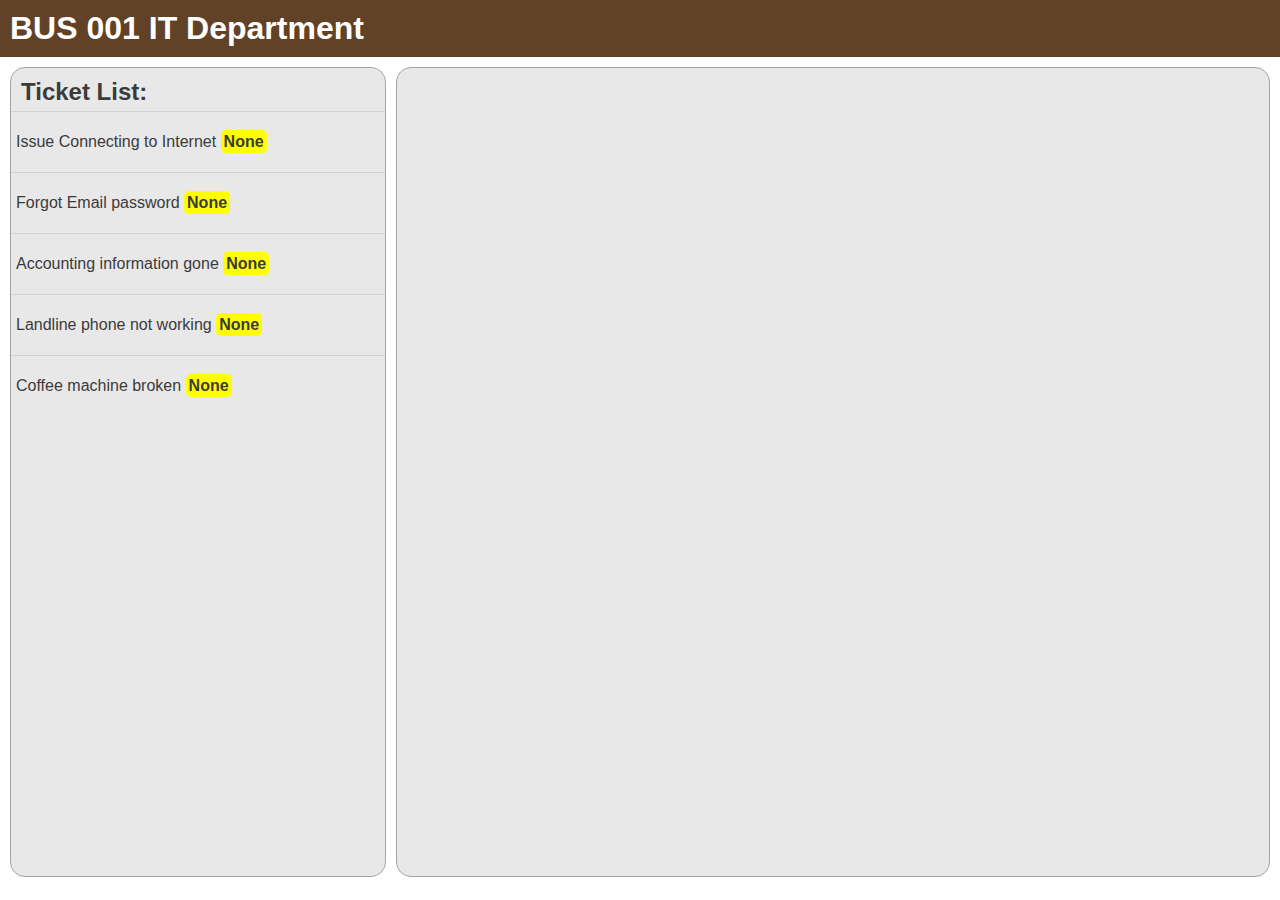
==== index.html @ 372ef275 "Update index.html" ====
<!DOCTYPE html>
<html>

<head>
    <title>Bus 001 IT Department</title>
    <style>
        body {
            margin: 0;
            padding: 0;
            font-family: Arial, Helvetica, sans-serif;
        }

        #menuBar {
            background-color: rgba(80, 45, 14, 0.9);
            color: white;
        }

        #menuBar h1 {
            margin: 0;
            padding: 0;
            margin-left: 10px;
            padding-top: 10px;
            padding-bottom: 10px;
        }

        #stuffHolder {
            margin: 0;
            padding: 10px;
            height: 90vh;
            display: flex;
            flex-direction: row;
            align-content: center;
            gap: 10px;
        }

        .sections {
            color: #3b3b3b;
            background-color: #e8e8e8;
            border: 1px solid #A4A4A4;
            border-radius: 15px;
        }

        .sections h2 {
            margin: 0;
            padding: 5px;
            padding-top: 10px;
            padding-left: 10px;
        }

        .listItems {
            user-select: none;
            cursor: pointer;
            margin: 0;
            padding: 5px;
            border-top: 1px solid lightgray;
        }

        .listItems:hover {
            background-color: white !important;
        }

        #list {
            flex-basis: 30vw;
        }

        #issue {
            flex-basis: 70vw;
        }

        .marking {
            padding: 3px;
            font-weight: bold;
            border-radius: 5px;
        }

        .button {
            margin: 0;
            padding: 10px;
            font-weight: bold;
            border-radius: 5px;
            cursor: pointer;
        }

        .lowPress:hover {
            background-color: #c7e38f;
        }

        .mediumPress:hover {
            background-color: #ffcd73;
        }

        .highPress:hover {
            background-color: #ff7373;
        }

        .rejectedPress:hover {
            background-color: #97adee;
        }

        .none {
            background-color: yellow;
        }

        .low {
            background-color: greenyellow;
        }

        .medium {
            background-color: orange;
        }

        .high {
            background-color: red;
        }

        .rejected {
            background-color: Royalblue;
        }

        .buttonHolder {
            padding: 10px;
            display: flex;
            align-items: flex-start;
            gap: 10px;
            user-select: none;
        }

        .buttonHolder div p {
            margin: 0;
        }

        .desc {
            padding: 10px;
        }

        .direct {
            padding: 10px;
        }

        .help {
            margin: 10px;
            padding: 10px;
            display: none;
            border-radius: 5px;
        }

        .correct {
            border: 1px solid green;
            background-color: #8bc58b;
        }

        .incorrect {
            border: 1px solid red;
            background-color: #ffcccc;
        }

        .questions {
            display: none;
        }
    </style>
</head>

<body>
    <div id="menuBar">
        <h1>BUS 001 IT Department</h1>
    </div>
    <div id="stuffHolder">
        <div id="list" class="sections">
            <table>
                <tr>
                    <div>
                        <h2>Ticket List:</h2>
                    </div>
                </tr>
                <tr>
                    <div id="0_button" class="listItems" onclick="menuSelect(0)">
                        <p>Issue Connecting to Internet <span id="span_0" class="marking none">None</span></p>
                    </div>
                </tr>
                <tr>
                    <div id="1_button" class="listItems" onclick="menuSelect(1)">
                        <p>Forgot Email password <span id="span_1" class="marking none">None</span></p>
                    </div>
                </tr>
                <tr>
                    <div id="2_button" class="listItems" onclick="menuSelect(2)">
                        <p>Accounting information gone <span id="span_2" class="marking none">None</span></p>
                    </div>
                </tr>
                <tr>
                    <div id="3_button" class="listItems" onclick="menuSelect(3)">
                        <p>Landline phone not working <span id="span_3" class="marking none">None</span></p>
                    </div>
                </tr>
                <tr>
                    <div id="4_button" class="listItems" onclick="menuSelect(4)">
                        <p>Coffee machine broken <span id="span_4" class="marking none">None</span></p>
                    </div>
                </tr>
            </table>
        </div>
        <div id="issue" class="sections">
            <div id="0" class="questions">
                <div>
                    <h2>Title: <span style="font-weight: 100;">Issue Connecting to Internet</span></h2>
                </div>
                <div class="desc">
                    <p><span style="font-weight: bold;">Description:</span> Whenever I turn on my company laptop it does
                        not connect to my home WiFi. I think its broken because my phone connects fine. I tried turning
                        it off and on again, but that did not help.</p>
                </div>
                <div class="direct">
                    <p><span style="font-weight: bold;">Directions:</span> As a systems administrator, select the
                        priority level of this ticket or reject it.</p>
                </div>
                <iframe title="Enrollment Since 2012" aria-label="Interactive line chart" id="datawrapper-chart-xQ1TP" src="https://datawrapper.dwcdn.net/xQ1TP/1/" scrolling="no" frameborder="0" style="width: 0; min-width: 100% !important; border: none;" height="400" data-external="1"></iframe><script type="text/javascript">!function(){"use strict";window.addEventListener("message",(function(e){if(void 0!==e.data["datawrapper-height"]){var t=document.querySelectorAll("iframe");for(var a in e.data["datawrapper-height"])for(var r=0;r<t.length;r++){if(t[r].contentWindow===e.source)t[r].style.height=e.data["datawrapper-height"][a]+"px"}}}))}();
</script>
                <div class="buttonHolder">
                    <div class="button low lowPress" onclick="ansSelected(0, 0)">
                        <p>Low</p>
                    </div>
                    <div class="button medium mediumPress" onclick="ansSelected(0, 1)">
                        <p>Medium</p>
                    </div>
                    <div class="button high highPress" onclick="ansSelected(0, 2)">
                        <p>High</p>
                    </div>
                    <div class="button rejected rejectedPress" onclick="ansSelected(0, 3)">
                        <p>Rejected</p>
                    </div>
                </div>
                <div id="0_0" class="help correct">
                    <p>Low is correct. This issue only pertains to one employee in a remote situation. While it is an
                        important problem that does need to be solved, it is not a large scale problem that threatens
                        the entire business's productivity.
                    </p>
                </div>
                <div id="0_1" class="help incorrect">
                    <p>Medium is incorrect. This issue does not have the potential to disrupt the entire business
                        because the issue exists due to the employee's internet or laptop.
                    </p>
                </div>
                <div id="0_2" class="help incorrect">
                    <p>High is incorrect. This issue does not effect the entire business, but only one employee.
                    </p>
                </div>
                <div id="0_3" class="help incorrect">
                    <p>Rejected is incorrect. This may not be a significant issue, but it is still important. This
                        employee cannot complete tasks assigned to them due to an technical issue, and the IT team is
                        responsible for solving it.
                    </p>
                </div>
            </div>
            <div id="1" class="questions">
                <div>
                    <h2>Title: <span style="font-weight: 100;">Forgot Email password</span></h2>
                </div>
                <div class="desc">
                    <p><span style="font-weight: bold;">Description:</span> I lost my sticky note with my password. Can
                        you please send me my password?</p>
                </div>
                <div class="direct">
                    <p><span style="font-weight: bold;">Directions:</span> As a systems administrator, select the
                        priority level of this ticket or reject it.</p>
                </div>
                <div class="buttonHolder">
                    <div class="button low lowPress" onclick="ansSelected(1, 0)">
                        <p>Low</p>
                    </div>
                    <div class="button medium mediumPress" onclick="ansSelected(1, 1)">
                        <p>Medium</p>
                    </div>
                    <div class="button high highPress" onclick="ansSelected(1, 2)">
                        <p>High</p>
                    </div>
                    <div class="button rejected rejectedPress" onclick="ansSelected(1, 3)">
                        <p>Rejected</p>
                    </div>
                </div>
                <div id="1_0" class="help incorrect">
                    <p>Low is incorrect. This issue does only involve one employee, but it also raises a security
                        concern.
                        Storing passwords on sticky notes is not a secure way to keep passwords and can lead to unwanted
                        users.
                    </p>
                </div>
                <div id="1_1" class="help correct">
                    <p>Medium is correct. This issue only applies to one employee but does present a security issue.
                        Due to the security issue this ticket needs to be moved to medium.
                    </p>
                </div>
                <div id="1_2" class="help incorrect">
                    <p>High is incorrect. Since this issue only pertains to one user and security is not extremely
                        compromised, this is not a high priority.
                    </p>
                </div>
                <div id="1_3" class="help incorrect">
                    <p>Rejected is incorrect. This ticket presents a network security issue that IT needs to respond to
                        promptly and an IT help issue that is not a high priority.
                    </p>
                </div>
            </div>
            <div id="2" class="questions">
                <div>
                    <h2>Title: <span style="font-weight: 100;">Accounting information gone</span></h2>
                </div>
                <div class="desc">
                    <p><span style="font-weight: bold;">Description:</span> I went to access the excel balance sheets,
                        but they are not on the server. I checked my entire computer and they are not there either. We
                        need have a report by the end of this week! Please help!</p>
                </div>
                <div class="direct">
                    <p><span style="font-weight: bold;">Directions:</span> As a systems administrator, select the
                        priority level of this ticket or reject it.</p>
                </div>
                <div class="buttonHolder">
                    <div class="button low lowPress" onclick="ansSelected(2, 0)">
                        <p>Low</p>
                    </div>
                    <div class="button medium mediumPress" onclick="ansSelected(2, 1)">
                        <p>Medium</p>
                    </div>
                    <div class="button high highPress" onclick="ansSelected(2, 2)">
                        <p>High</p>
                    </div>
                    <div class="button rejected rejectedPress" onclick="ansSelected(2, 3)">
                        <p>Rejected</p>
                    </div>
                </div>
                <div id="2_0" class="help incorrect">
                    <p>Low is incorrect. This issue effects the entire company and could be a security problem.
                    </p>
                </div>
                <div id="2_1" class="help incorrect">
                    <p>Medium is incorrect. This issue effects the entire company and could be a security problem.
                    </p>
                </div>
                <div id="2_2" class="help correct">
                    <p>High is correct. Without the accounting data the accounting department may not be able to create
                        its report, so this issue could be a large problem for the entire company. IT needs to find the
                        data or get a backup for the accounting department. Additionally, the loss of this data could
                        pose a security concern and needs to be investigated.
                    </p>
                </div>
                <div id="2_3" class="help incorrect">
                    <p>Rejected is incorrect. The IT department needs to respond to this promptly because it involves
                        data storage.
                    </p>
                </div>
            </div>
            <div id="3" class="questions">
                <div>
                    <h2>Title: <span style="font-weight: 100;">Landline phone not working</span></h2>
                </div>
                <div class="desc">
                    <p><span style="font-weight: bold;">Description:</span>I can use my cellphone, but the phone at my
                        desk is not making calls.</p>
                </div>
                <div class="direct">
                    <p><span style="font-weight: bold;">Directions:</span> As a systems administrator, select the
                        priority level of this ticket or reject it.</p>
                </div>
                <div class="buttonHolder">
                    <div class="button low lowPress" onclick="ansSelected(3, 0)">
                        <p>Low</p>
                    </div>
                    <div class="button medium mediumPress" onclick="ansSelected(3, 1)">
                        <p>Medium</p>
                    </div>
                    <div class="button high highPress" onclick="ansSelected(3, 2)">
                        <p>High</p>
                    </div>
                    <div class="button rejected rejectedPress" onclick="ansSelected(3, 3)">
                        <p>Rejected</p>
                    </div>
                </div>
                <div id="3_0" class="help incorrect">
                    <p>Low is incorrect. This might only effect one employee, but it could be more widespread.
                    </p>
                </div>
                <div id="3_1" class="help correct">
                    <p>Medium is correct. While this ticket is only mentioning a localized issue, there could be more
                        phones that are not working properly. IT should check if the phones systems are working
                        correctly.
                    </p>
                </div>
                <div id="3_2" class="help incorrect">
                    <p>High is incorrect. This is not a high priority issue yet because only one ticket has been
                        recieved about it.
                    </p>
                </div>
                <div id="3_3" class="help incorrect">
                    <p>Rejected is incorrect. Regardless of what the issue is with the phone it is the IT department's
                        responsibility to solve it.
                    </p>
                </div>
            </div>
            <div id="4" class="questions">
                <div>
                    <h2>Title: <span style="font-weight: 100;">Coffee machine broken</span></h2>
                </div>
                <div class="desc">
                    <p><span style="font-weight: bold;">Description:</span> I came in this morning and the Coffee
                        machine was not working. I cannot do my job without coffee! The entire office can't!</p>
                </div>
                <div class="direct">
                    <p><span style="font-weight: bold;">Directions:</span> As a systems administrator, select the
                        priority level of this ticket or reject it.</p>
                </div>
                <div class="buttonHolder">
                    <div class="button low lowPress" onclick="ansSelected(4, 0)">
                        <p>Low</p>
                    </div>
                    <div class="button medium mediumPress" onclick="ansSelected(4, 1)">
                        <p>Medium</p>
                    </div>
                    <div class="button high highPress" onclick="ansSelected(4, 2)">
                        <p>High</p>
                    </div>
                    <div class="button rejected rejectedPress" onclick="ansSelected(4, 3)">
                        <p>Rejected</p>
                    </div>
                </div>
                <div id="4_0" class="help incorrect">
                    <p>Low is incorrect. Coffee machines are not the part of information technology.
                    </p>
                </div>
                <div id="4_1" class="help incorrect">
                    <p>Medium is incorrect. Coffee machines are not the part of information technology.
                    </p>
                </div>
                <div id="4_2" class="help incorrect">
                    <p>High is incorrect. Coffee machines are not the part of information technology.
                    </p>
                </div>
                <div id="4_3" class="help correct">
                    <p>Rejected is correct. Coffee machines are not the IT department's responsibility.
                    </p>
                </div>
            </div>
        </div>
    </div>
    <script>
        function menuSelect(question) {
            document.getElementById("0").style.display = "none";
            document.getElementById("1").style.display = "none";
            document.getElementById("2").style.display = "none";
            document.getElementById("3").style.display = "none";
            document.getElementById("4").style.display = "none";
            document.getElementById("0_button").style.backgroundColor = "#e8e8e8";
            document.getElementById("1_button").style.backgroundColor = "#e8e8e8";
            document.getElementById("2_button").style.backgroundColor = "#e8e8e8";
            document.getElementById("3_button").style.backgroundColor = "#e8e8e8";
            document.getElementById("4_button").style.backgroundColor = "#e8e8e8";
            document.getElementById(question).style.display = "block";
            document.getElementById(question + "_button").style.backgroundColor = "white";
        }
        function ansSelected(question, ans) {
            console.log(question + " " + 0);
            document.getElementById(question + "_" + 0).style.display = "none";
            document.getElementById(question + "_" + 1).style.display = "none";
            document.getElementById(question + "_" + 2).style.display = "none";
            document.getElementById(question + "_" + 3).style.display = "none";
            document.getElementById(question + "_" + ans).style.display = "block";
            let correct = -1;
            let name = " ";
            switch (question) {
                case 0:
                    correct = 0;
                    name = "Low";
                    break;
                case 1:
                    correct = 1;
                    name = "Medium";
                    break;
                case 2:
                    correct = 2;
                    name = "High";
                    break;
                case 3:
                    correct = 1;
                    name = "Medium";
                    break;
                case 4:
                    correct = 3;
                    name = "Rejected";
                    break;
            }
            if (ans == correct) {
                console.log(name);
                document.getElementById("span_" + question).innerHTML = name;
                document.getElementById("span_" + question).className = "marking " + name.toLowerCase();
            }
        }
    </script>
</body>

</html>
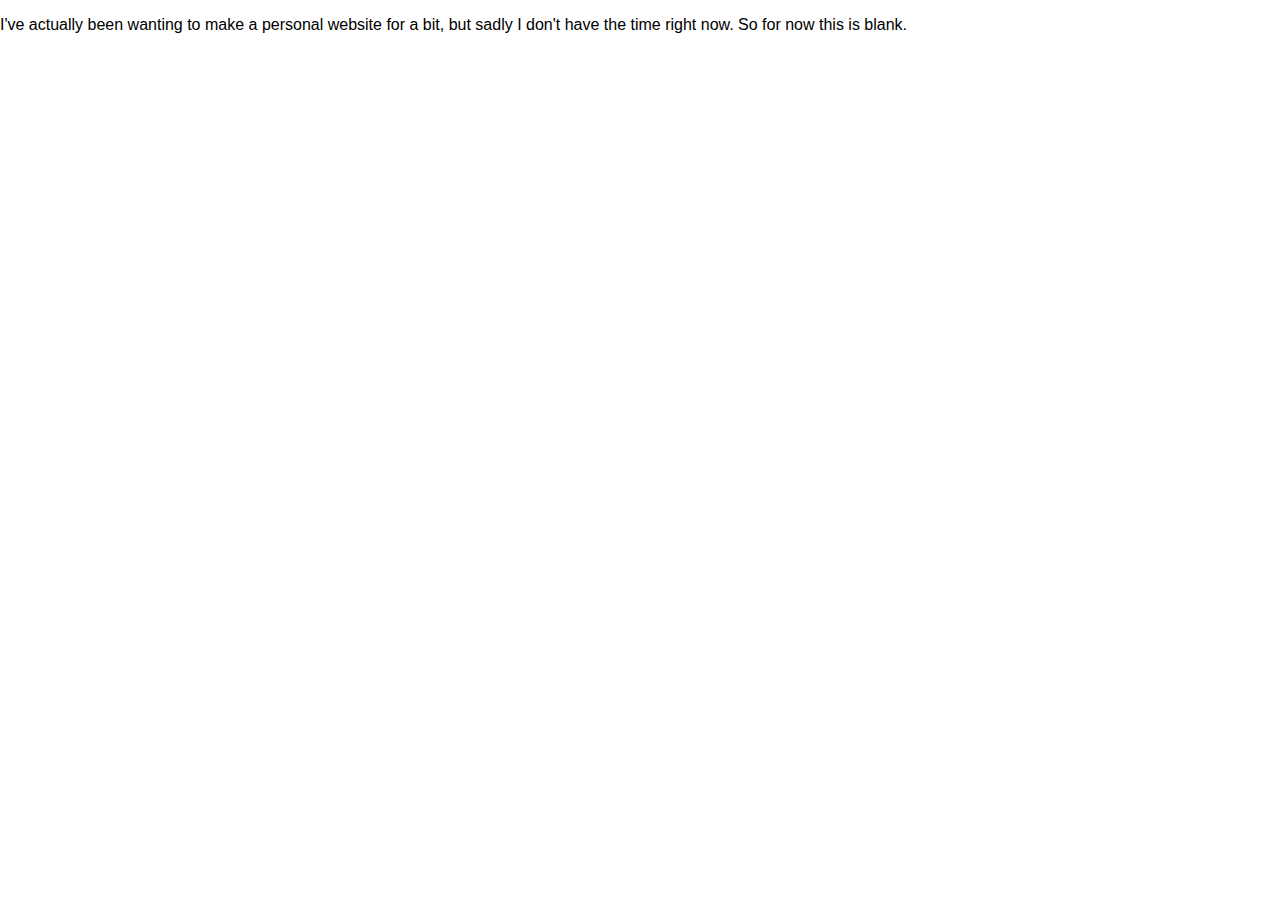
==== commit 817833e7: "Update index.html" ====
--- a/index.html
+++ b/index.html
@@ -161,338 +161,8 @@
 </head>
 
 <body>
-    <div id="menuBar">
-        <h1>BUS 001 IT Department</h1>
-    </div>
-    <div id="stuffHolder">
-        <div id="list" class="sections">
-            <table>
-                <tr>
-                    <div>
-                        <h2>Ticket List:</h2>
-                    </div>
-                </tr>
-                <tr>
-                    <div id="0_button" class="listItems" onclick="menuSelect(0)">
-                        <p>Issue Connecting to Internet <span id="span_0" class="marking none">None</span></p>
-                    </div>
-                </tr>
-                <tr>
-                    <div id="1_button" class="listItems" onclick="menuSelect(1)">
-                        <p>Forgot Email password <span id="span_1" class="marking none">None</span></p>
-                    </div>
-                </tr>
-                <tr>
-                    <div id="2_button" class="listItems" onclick="menuSelect(2)">
-                        <p>Accounting information gone <span id="span_2" class="marking none">None</span></p>
-                    </div>
-                </tr>
-                <tr>
-                    <div id="3_button" class="listItems" onclick="menuSelect(3)">
-                        <p>Landline phone not working <span id="span_3" class="marking none">None</span></p>
-                    </div>
-                </tr>
-                <tr>
-                    <div id="4_button" class="listItems" onclick="menuSelect(4)">
-                        <p>Coffee machine broken <span id="span_4" class="marking none">None</span></p>
-                    </div>
-                </tr>
-            </table>
-        </div>
-        <div id="issue" class="sections">
-            <div id="0" class="questions">
-                <div>
-                    <h2>Title: <span style="font-weight: 100;">Issue Connecting to Internet</span></h2>
-                </div>
-                <div class="desc">
-                    <p><span style="font-weight: bold;">Description:</span> Whenever I turn on my company laptop it does
-                        not connect to my home WiFi. I think its broken because my phone connects fine. I tried turning
-                        it off and on again, but that did not help.</p>
-                </div>
-                <div class="direct">
-                    <p><span style="font-weight: bold;">Directions:</span> As a systems administrator, select the
-                        priority level of this ticket or reject it.</p>
-                </div>
-                <iframe title="Enrollment Since 2012" aria-label="Interactive line chart" id="datawrapper-chart-xQ1TP" src="https://datawrapper.dwcdn.net/xQ1TP/1/" scrolling="no" frameborder="0" style="width: 0; min-width: 100% !important; border: none;" height="400" data-external="1"></iframe><script type="text/javascript">!function(){"use strict";window.addEventListener("message",(function(e){if(void 0!==e.data["datawrapper-height"]){var t=document.querySelectorAll("iframe");for(var a in e.data["datawrapper-height"])for(var r=0;r<t.length;r++){if(t[r].contentWindow===e.source)t[r].style.height=e.data["datawrapper-height"][a]+"px"}}}))}();
-</script>
-                <div class="buttonHolder">
-                    <div class="button low lowPress" onclick="ansSelected(0, 0)">
-                        <p>Low</p>
-                    </div>
-                    <div class="button medium mediumPress" onclick="ansSelected(0, 1)">
-                        <p>Medium</p>
-                    </div>
-                    <div class="button high highPress" onclick="ansSelected(0, 2)">
-                        <p>High</p>
-                    </div>
-                    <div class="button rejected rejectedPress" onclick="ansSelected(0, 3)">
-                        <p>Rejected</p>
-                    </div>
-                </div>
-                <div id="0_0" class="help correct">
-                    <p>Low is correct. This issue only pertains to one employee in a remote situation. While it is an
-                        important problem that does need to be solved, it is not a large scale problem that threatens
-                        the entire business's productivity.
-                    </p>
-                </div>
-                <div id="0_1" class="help incorrect">
-                    <p>Medium is incorrect. This issue does not have the potential to disrupt the entire business
-                        because the issue exists due to the employee's internet or laptop.
-                    </p>
-                </div>
-                <div id="0_2" class="help incorrect">
-                    <p>High is incorrect. This issue does not effect the entire business, but only one employee.
-                    </p>
-                </div>
-                <div id="0_3" class="help incorrect">
-                    <p>Rejected is incorrect. This may not be a significant issue, but it is still important. This
-                        employee cannot complete tasks assigned to them due to an technical issue, and the IT team is
-                        responsible for solving it.
-                    </p>
-                </div>
-            </div>
-            <div id="1" class="questions">
-                <div>
-                    <h2>Title: <span style="font-weight: 100;">Forgot Email password</span></h2>
-                </div>
-                <div class="desc">
-                    <p><span style="font-weight: bold;">Description:</span> I lost my sticky note with my password. Can
-                        you please send me my password?</p>
-                </div>
-                <div class="direct">
-                    <p><span style="font-weight: bold;">Directions:</span> As a systems administrator, select the
-                        priority level of this ticket or reject it.</p>
-                </div>
-                <div class="buttonHolder">
-                    <div class="button low lowPress" onclick="ansSelected(1, 0)">
-                        <p>Low</p>
-                    </div>
-                    <div class="button medium mediumPress" onclick="ansSelected(1, 1)">
-                        <p>Medium</p>
-                    </div>
-                    <div class="button high highPress" onclick="ansSelected(1, 2)">
-                        <p>High</p>
-                    </div>
-                    <div class="button rejected rejectedPress" onclick="ansSelected(1, 3)">
-                        <p>Rejected</p>
-                    </div>
-                </div>
-                <div id="1_0" class="help incorrect">
-                    <p>Low is incorrect. This issue does only involve one employee, but it also raises a security
-                        concern.
-                        Storing passwords on sticky notes is not a secure way to keep passwords and can lead to unwanted
-                        users.
-                    </p>
-                </div>
-                <div id="1_1" class="help correct">
-                    <p>Medium is correct. This issue only applies to one employee but does present a security issue.
-                        Due to the security issue this ticket needs to be moved to medium.
-                    </p>
-                </div>
-                <div id="1_2" class="help incorrect">
-                    <p>High is incorrect. Since this issue only pertains to one user and security is not extremely
-                        compromised, this is not a high priority.
-                    </p>
-                </div>
-                <div id="1_3" class="help incorrect">
-                    <p>Rejected is incorrect. This ticket presents a network security issue that IT needs to respond to
-                        promptly and an IT help issue that is not a high priority.
-                    </p>
-                </div>
-            </div>
-            <div id="2" class="questions">
-                <div>
-                    <h2>Title: <span style="font-weight: 100;">Accounting information gone</span></h2>
-                </div>
-                <div class="desc">
-                    <p><span style="font-weight: bold;">Description:</span> I went to access the excel balance sheets,
-                        but they are not on the server. I checked my entire computer and they are not there either. We
-                        need have a report by the end of this week! Please help!</p>
-                </div>
-                <div class="direct">
-                    <p><span style="font-weight: bold;">Directions:</span> As a systems administrator, select the
-                        priority level of this ticket or reject it.</p>
-                </div>
-                <div class="buttonHolder">
-                    <div class="button low lowPress" onclick="ansSelected(2, 0)">
-                        <p>Low</p>
-                    </div>
-                    <div class="button medium mediumPress" onclick="ansSelected(2, 1)">
-                        <p>Medium</p>
-                    </div>
-                    <div class="button high highPress" onclick="ansSelected(2, 2)">
-                        <p>High</p>
-                    </div>
-                    <div class="button rejected rejectedPress" onclick="ansSelected(2, 3)">
-                        <p>Rejected</p>
-                    </div>
-                </div>
-                <div id="2_0" class="help incorrect">
-                    <p>Low is incorrect. This issue effects the entire company and could be a security problem.
-                    </p>
-                </div>
-                <div id="2_1" class="help incorrect">
-                    <p>Medium is incorrect. This issue effects the entire company and could be a security problem.
-                    </p>
-                </div>
-                <div id="2_2" class="help correct">
-                    <p>High is correct. Without the accounting data the accounting department may not be able to create
-                        its report, so this issue could be a large problem for the entire company. IT needs to find the
-                        data or get a backup for the accounting department. Additionally, the loss of this data could
-                        pose a security concern and needs to be investigated.
-                    </p>
-                </div>
-                <div id="2_3" class="help incorrect">
-                    <p>Rejected is incorrect. The IT department needs to respond to this promptly because it involves
-                        data storage.
-                    </p>
-                </div>
-            </div>
-            <div id="3" class="questions">
-                <div>
-                    <h2>Title: <span style="font-weight: 100;">Landline phone not working</span></h2>
-                </div>
-                <div class="desc">
-                    <p><span style="font-weight: bold;">Description:</span>I can use my cellphone, but the phone at my
-                        desk is not making calls.</p>
-                </div>
-                <div class="direct">
-                    <p><span style="font-weight: bold;">Directions:</span> As a systems administrator, select the
-                        priority level of this ticket or reject it.</p>
-                </div>
-                <div class="buttonHolder">
-                    <div class="button low lowPress" onclick="ansSelected(3, 0)">
-                        <p>Low</p>
-                    </div>
-                    <div class="button medium mediumPress" onclick="ansSelected(3, 1)">
-                        <p>Medium</p>
-                    </div>
-                    <div class="button high highPress" onclick="ansSelected(3, 2)">
-                        <p>High</p>
-                    </div>
-                    <div class="button rejected rejectedPress" onclick="ansSelected(3, 3)">
-                        <p>Rejected</p>
-                    </div>
-                </div>
-                <div id="3_0" class="help incorrect">
-                    <p>Low is incorrect. This might only effect one employee, but it could be more widespread.
-                    </p>
-                </div>
-                <div id="3_1" class="help correct">
-                    <p>Medium is correct. While this ticket is only mentioning a localized issue, there could be more
-                        phones that are not working properly. IT should check if the phones systems are working
-                        correctly.
-                    </p>
-                </div>
-                <div id="3_2" class="help incorrect">
-                    <p>High is incorrect. This is not a high priority issue yet because only one ticket has been
-                        recieved about it.
-                    </p>
-                </div>
-                <div id="3_3" class="help incorrect">
-                    <p>Rejected is incorrect. Regardless of what the issue is with the phone it is the IT department's
-                        responsibility to solve it.
-                    </p>
-                </div>
-            </div>
-            <div id="4" class="questions">
-                <div>
-                    <h2>Title: <span style="font-weight: 100;">Coffee machine broken</span></h2>
-                </div>
-                <div class="desc">
-                    <p><span style="font-weight: bold;">Description:</span> I came in this morning and the Coffee
-                        machine was not working. I cannot do my job without coffee! The entire office can't!</p>
-                </div>
-                <div class="direct">
-                    <p><span style="font-weight: bold;">Directions:</span> As a systems administrator, select the
-                        priority level of this ticket or reject it.</p>
-                </div>
-                <div class="buttonHolder">
-                    <div class="button low lowPress" onclick="ansSelected(4, 0)">
-                        <p>Low</p>
-                    </div>
-                    <div class="button medium mediumPress" onclick="ansSelected(4, 1)">
-                        <p>Medium</p>
-                    </div>
-                    <div class="button high highPress" onclick="ansSelected(4, 2)">
-                        <p>High</p>
-                    </div>
-                    <div class="button rejected rejectedPress" onclick="ansSelected(4, 3)">
-                        <p>Rejected</p>
-                    </div>
-                </div>
-                <div id="4_0" class="help incorrect">
-                    <p>Low is incorrect. Coffee machines are not the part of information technology.
-                    </p>
-                </div>
-                <div id="4_1" class="help incorrect">
-                    <p>Medium is incorrect. Coffee machines are not the part of information technology.
-                    </p>
-                </div>
-                <div id="4_2" class="help incorrect">
-                    <p>High is incorrect. Coffee machines are not the part of information technology.
-                    </p>
-                </div>
-                <div id="4_3" class="help correct">
-                    <p>Rejected is correct. Coffee machines are not the IT department's responsibility.
-                    </p>
-                </div>
-            </div>
-        </div>
-    </div>
-    <script>
-        function menuSelect(question) {
-            document.getElementById("0").style.display = "none";
-            document.getElementById("1").style.display = "none";
-            document.getElementById("2").style.display = "none";
-            document.getElementById("3").style.display = "none";
-            document.getElementById("4").style.display = "none";
-            document.getElementById("0_button").style.backgroundColor = "#e8e8e8";
-            document.getElementById("1_button").style.backgroundColor = "#e8e8e8";
-            document.getElementById("2_button").style.backgroundColor = "#e8e8e8";
-            document.getElementById("3_button").style.backgroundColor = "#e8e8e8";
-            document.getElementById("4_button").style.backgroundColor = "#e8e8e8";
-            document.getElementById(question).style.display = "block";
-            document.getElementById(question + "_button").style.backgroundColor = "white";
-        }
-        function ansSelected(question, ans) {
-            console.log(question + " " + 0);
-            document.getElementById(question + "_" + 0).style.display = "none";
-            document.getElementById(question + "_" + 1).style.display = "none";
-            document.getElementById(question + "_" + 2).style.display = "none";
-            document.getElementById(question + "_" + 3).style.display = "none";
-            document.getElementById(question + "_" + ans).style.display = "block";
-            let correct = -1;
-            let name = " ";
-            switch (question) {
-                case 0:
-                    correct = 0;
-                    name = "Low";
-                    break;
-                case 1:
-                    correct = 1;
-                    name = "Medium";
-                    break;
-                case 2:
-                    correct = 2;
-                    name = "High";
-                    break;
-                case 3:
-                    correct = 1;
-                    name = "Medium";
-                    break;
-                case 4:
-                    correct = 3;
-                    name = "Rejected";
-                    break;
-            }
-            if (ans == correct) {
-                console.log(name);
-                document.getElementById("span_" + question).innerHTML = name;
-                document.getElementById("span_" + question).className = "marking " + name.toLowerCase();
-            }
-        }
-    </script>
-</body>
+    <div><p>I've actually been wanting to make a personal website for a bit, but sadly I don't have the time right now. So for now this is blank.</p></div>
+    <div class='tableauPlaceholder' id='viz1676149858889' style='position: relative'><noscript><a href='#'><img alt='Dashboard 1 ' src='https:&#47;&#47;public.tableau.com&#47;static&#47;images&#47;Wh&#47;WhosinSchool&#47;Dashboard1&#47;1_rss.png' style='border: none' /></a></noscript><object class='tableauViz'  style='display:none;'><param name='host_url' value='https%3A%2F%2Fpublic.tableau.com%2F' /> <param name='embed_code_version' value='3' /> <param name='site_root' value='' /><param name='name' value='WhosinSchool&#47;Dashboard1' /><param name='tabs' value='no' /><param name='toolbar' value='yes' /><param name='static_image' value='https:&#47;&#47;public.tableau.com&#47;static&#47;images&#47;Wh&#47;WhosinSchool&#47;Dashboard1&#47;1.png' /> <param name='animate_transition' value='yes' /><param name='display_static_image' value='yes' /><param name='display_spinner' value='yes' /><param name='display_overlay' value='yes' /><param name='display_count' value='yes' /><param name='language' value='en-US' /><param name='filter' value='publish=yes' /></object></div>                <script type='text/javascript'>                    var divElement = document.getElementById('viz1676149858889');                    var vizElement = divElement.getElementsByTagName('object')[0];                    if ( divElement.offsetWidth > 800 ) { vizElement.style.width='1000px';vizElement.style.height='827px';} else if ( divElement.offsetWidth > 500 ) { vizElement.style.width='1000px';vizElement.style.height='827px';} else { vizElement.style.width='100%';vizElement.style.height='977px';}                     var scriptElement = document.createElement('script');                    scriptElement.src = 'https://public.tableau.com/javascripts/api/viz_v1.js';                    vizElement.parentNode.insertBefore(scriptElement, vizElement);                </script>
+    </body>
 
 </html>
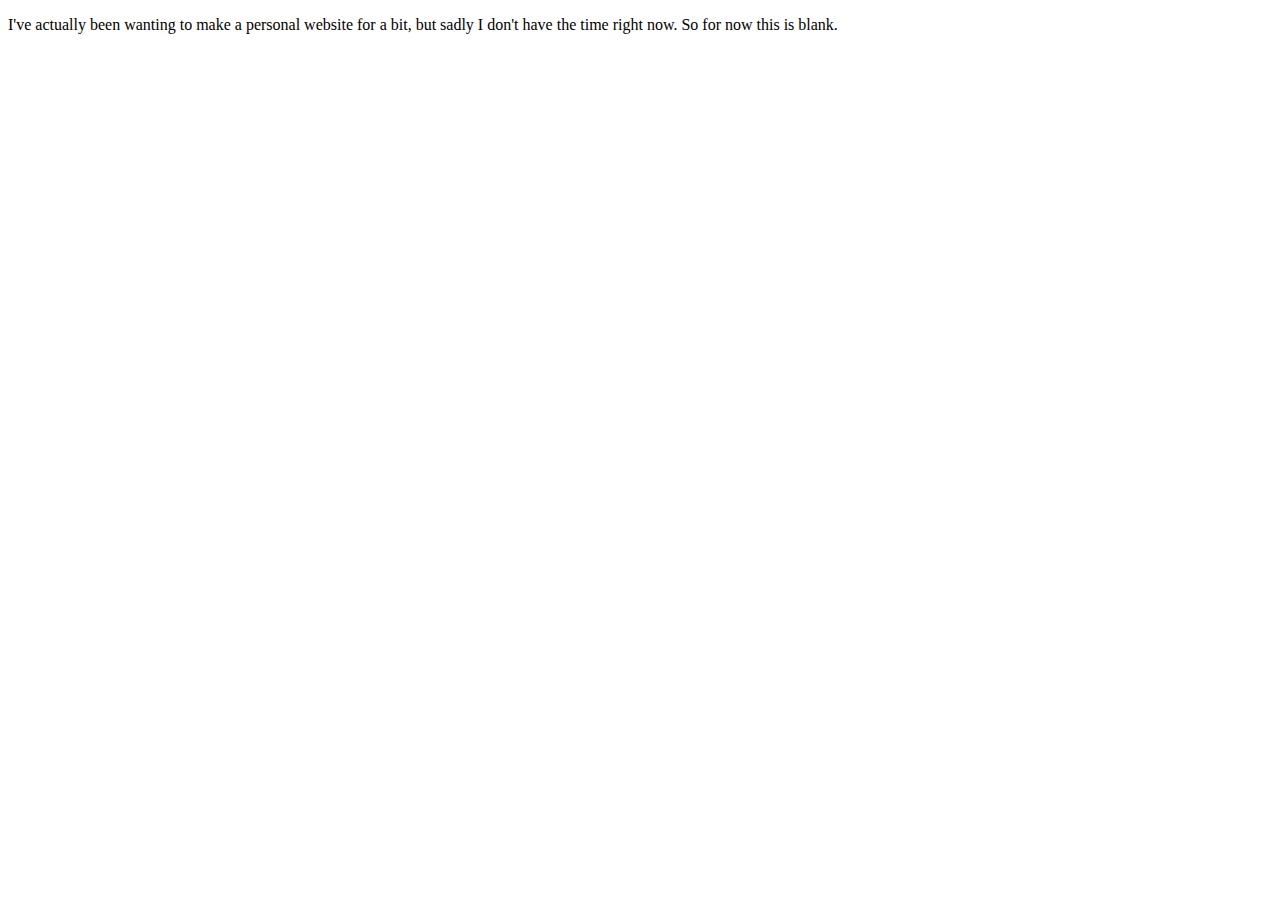
==== commit 3e03a658: "Update index.html" ====
--- a/index.html
+++ b/index.html
@@ -2,162 +2,6 @@
 <html>
 
 <head>
-    <title>Bus 001 IT Department</title>
-    <style>
-        body {
-            margin: 0;
-            padding: 0;
-            font-family: Arial, Helvetica, sans-serif;
-        }
-
-        #menuBar {
-            background-color: rgba(80, 45, 14, 0.9);
-            color: white;
-        }
-
-        #menuBar h1 {
-            margin: 0;
-            padding: 0;
-            margin-left: 10px;
-            padding-top: 10px;
-            padding-bottom: 10px;
-        }
-
-        #stuffHolder {
-            margin: 0;
-            padding: 10px;
-            height: 90vh;
-            display: flex;
-            flex-direction: row;
-            align-content: center;
-            gap: 10px;
-        }
-
-        .sections {
-            color: #3b3b3b;
-            background-color: #e8e8e8;
-            border: 1px solid #A4A4A4;
-            border-radius: 15px;
-        }
-
-        .sections h2 {
-            margin: 0;
-            padding: 5px;
-            padding-top: 10px;
-            padding-left: 10px;
-        }
-
-        .listItems {
-            user-select: none;
-            cursor: pointer;
-            margin: 0;
-            padding: 5px;
-            border-top: 1px solid lightgray;
-        }
-
-        .listItems:hover {
-            background-color: white !important;
-        }
-
-        #list {
-            flex-basis: 30vw;
-        }
-
-        #issue {
-            flex-basis: 70vw;
-        }
-
-        .marking {
-            padding: 3px;
-            font-weight: bold;
-            border-radius: 5px;
-        }
-
-        .button {
-            margin: 0;
-            padding: 10px;
-            font-weight: bold;
-            border-radius: 5px;
-            cursor: pointer;
-        }
-
-        .lowPress:hover {
-            background-color: #c7e38f;
-        }
-
-        .mediumPress:hover {
-            background-color: #ffcd73;
-        }
-
-        .highPress:hover {
-            background-color: #ff7373;
-        }
-
-        .rejectedPress:hover {
-            background-color: #97adee;
-        }
-
-        .none {
-            background-color: yellow;
-        }
-
-        .low {
-            background-color: greenyellow;
-        }
-
-        .medium {
-            background-color: orange;
-        }
-
-        .high {
-            background-color: red;
-        }
-
-        .rejected {
-            background-color: Royalblue;
-        }
-
-        .buttonHolder {
-            padding: 10px;
-            display: flex;
-            align-items: flex-start;
-            gap: 10px;
-            user-select: none;
-        }
-
-        .buttonHolder div p {
-            margin: 0;
-        }
-
-        .desc {
-            padding: 10px;
-        }
-
-        .direct {
-            padding: 10px;
-        }
-
-        .help {
-            margin: 10px;
-            padding: 10px;
-            display: none;
-            border-radius: 5px;
-        }
-
-        .correct {
-            border: 1px solid green;
-            background-color: #8bc58b;
-        }
-
-        .incorrect {
-            border: 1px solid red;
-            background-color: #ffcccc;
-        }
-
-        .questions {
-            display: none;
-        }
-    </style>
 </head>
 
 <body>
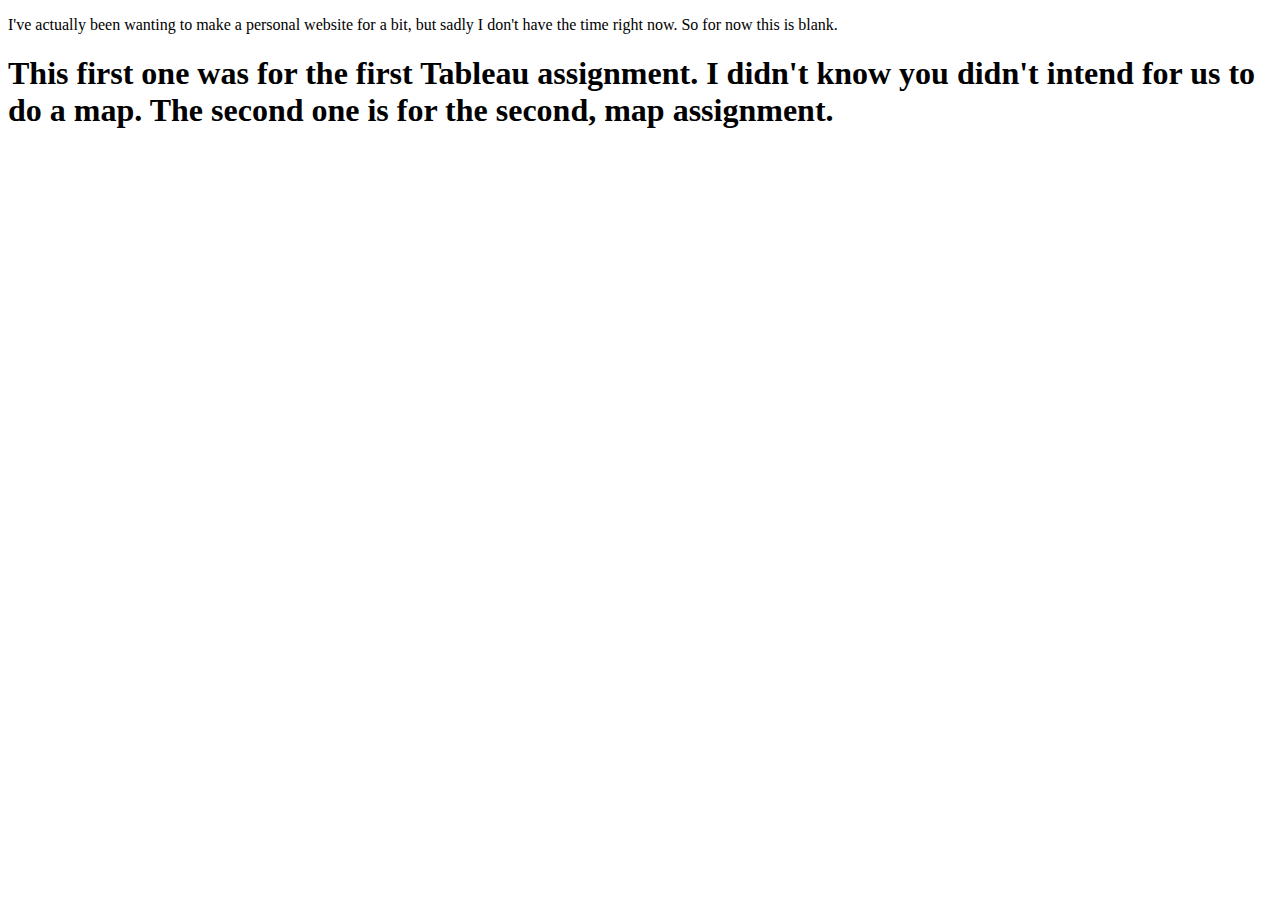
==== commit 8431112a: "Update index.html" ====
--- a/index.html
+++ b/index.html
@@ -6,7 +6,9 @@
 
 <body>
     <div><p>I've actually been wanting to make a personal website for a bit, but sadly I don't have the time right now. So for now this is blank.</p></div>
+    <div><h1>This first one was for the first Tableau assignment. I didn't know you didn't intend for us to do a map. The second one is for the second, map assignment.</h1></div>
     <div class='tableauPlaceholder' id='viz1676149858889' style='position: relative'><noscript><a href='#'><img alt='Dashboard 1 ' src='https:&#47;&#47;public.tableau.com&#47;static&#47;images&#47;Wh&#47;WhosinSchool&#47;Dashboard1&#47;1_rss.png' style='border: none' /></a></noscript><object class='tableauViz'  style='display:none;'><param name='host_url' value='https%3A%2F%2Fpublic.tableau.com%2F' /> <param name='embed_code_version' value='3' /> <param name='site_root' value='' /><param name='name' value='WhosinSchool&#47;Dashboard1' /><param name='tabs' value='no' /><param name='toolbar' value='yes' /><param name='static_image' value='https:&#47;&#47;public.tableau.com&#47;static&#47;images&#47;Wh&#47;WhosinSchool&#47;Dashboard1&#47;1.png' /> <param name='animate_transition' value='yes' /><param name='display_static_image' value='yes' /><param name='display_spinner' value='yes' /><param name='display_overlay' value='yes' /><param name='display_count' value='yes' /><param name='language' value='en-US' /><param name='filter' value='publish=yes' /></object></div>                <script type='text/javascript'>                    var divElement = document.getElementById('viz1676149858889');                    var vizElement = divElement.getElementsByTagName('object')[0];                    if ( divElement.offsetWidth > 800 ) { vizElement.style.width='1000px';vizElement.style.height='827px';} else if ( divElement.offsetWidth > 500 ) { vizElement.style.width='1000px';vizElement.style.height='827px';} else { vizElement.style.width='100%';vizElement.style.height='977px';}                     var scriptElement = document.createElement('script');                    scriptElement.src = 'https://public.tableau.com/javascripts/api/viz_v1.js';                    vizElement.parentNode.insertBefore(scriptElement, vizElement);                </script>
+    <div class='tableauPlaceholder' id='viz1676861805679' style='position: relative'><noscript><a href='#'><img alt='Story 1 ' src='https:&#47;&#47;public.tableau.com&#47;static&#47;images&#47;P3&#47;P3BPZ47XJ&#47;1_rss.png' style='border: none' /></a></noscript><object class='tableauViz'  style='display:none;'><param name='host_url' value='https%3A%2F%2Fpublic.tableau.com%2F' /> <param name='embed_code_version' value='3' /> <param name='path' value='shared&#47;P3BPZ47XJ' /> <param name='toolbar' value='yes' /><param name='static_image' value='https:&#47;&#47;public.tableau.com&#47;static&#47;images&#47;P3&#47;P3BPZ47XJ&#47;1.png' /> <param name='animate_transition' value='yes' /><param name='display_static_image' value='yes' /><param name='display_spinner' value='yes' /><param name='display_overlay' value='yes' /><param name='display_count' value='yes' /><param name='language' value='en-US' /><param name='filter' value='publish=yes' /></object></div>                <script type='text/javascript'>                    var divElement = document.getElementById('viz1676861805679');                    var vizElement = divElement.getElementsByTagName('object')[0];                    vizElement.style.width='1016px';vizElement.style.height='991px';                    var scriptElement = document.createElement('script');                    scriptElement.src = 'https://public.tableau.com/javascripts/api/viz_v1.js';                    vizElement.parentNode.insertBefore(scriptElement, vizElement);                </script>
     </body>
 
 </html>
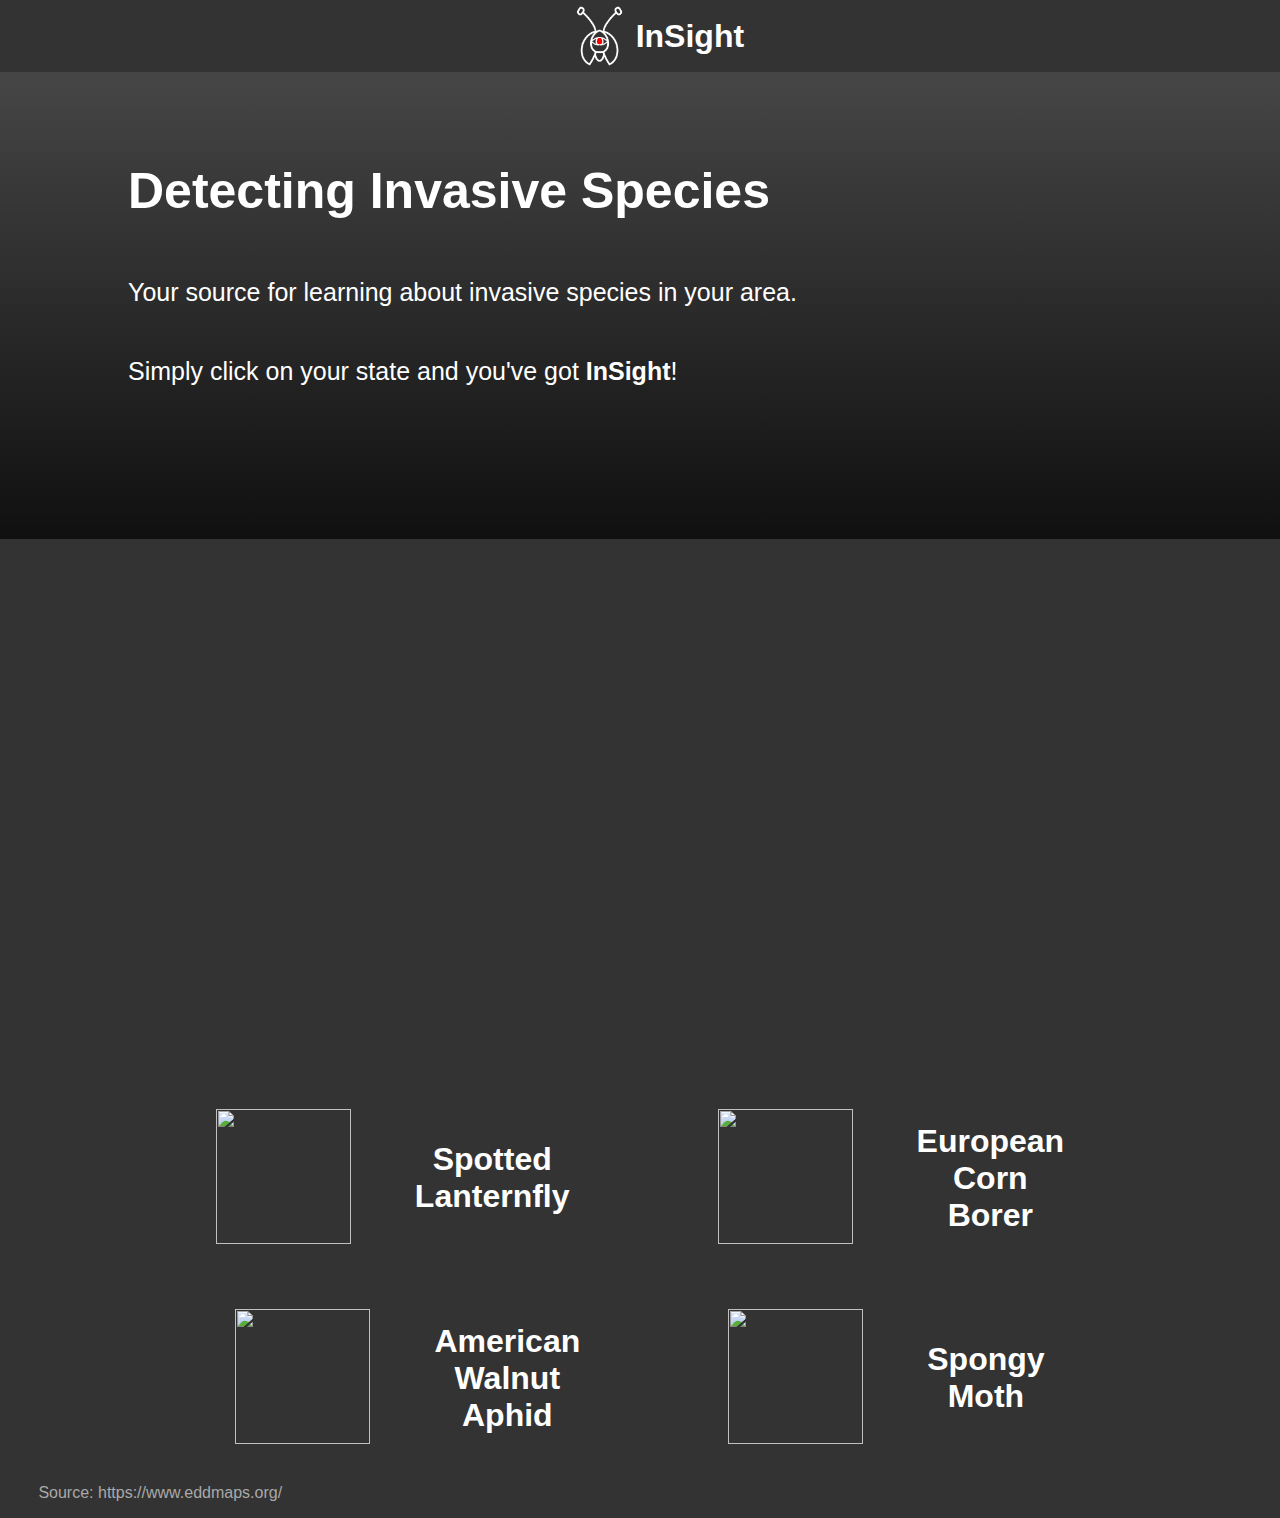
==== commit eeca9139: "Add files via upload" ====
--- a/index.html
+++ b/index.html
@@ -1,14 +1,227 @@
 <!DOCTYPE html>
-<html>
-
-<head>
-</head>
-
-<body>
-    <div><p>I've actually been wanting to make a personal website for a bit, but sadly I don't have the time right now. So for now this is blank.</p></div>
-    <div><h1>This first one was for the first Tableau assignment. I didn't know you didn't intend for us to do a map. The second one is for the second, map assignment.</h1></div>
-    <div class='tableauPlaceholder' id='viz1676149858889' style='position: relative'><noscript><a href='#'><img alt='Dashboard 1 ' src='https:&#47;&#47;public.tableau.com&#47;static&#47;images&#47;Wh&#47;WhosinSchool&#47;Dashboard1&#47;1_rss.png' style='border: none' /></a></noscript><object class='tableauViz'  style='display:none;'><param name='host_url' value='https%3A%2F%2Fpublic.tableau.com%2F' /> <param name='embed_code_version' value='3' /> <param name='site_root' value='' /><param name='name' value='WhosinSchool&#47;Dashboard1' /><param name='tabs' value='no' /><param name='toolbar' value='yes' /><param name='static_image' value='https:&#47;&#47;public.tableau.com&#47;static&#47;images&#47;Wh&#47;WhosinSchool&#47;Dashboard1&#47;1.png' /> <param name='animate_transition' value='yes' /><param name='display_static_image' value='yes' /><param name='display_spinner' value='yes' /><param name='display_overlay' value='yes' /><param name='display_count' value='yes' /><param name='language' value='en-US' /><param name='filter' value='publish=yes' /></object></div>                <script type='text/javascript'>                    var divElement = document.getElementById('viz1676149858889');                    var vizElement = divElement.getElementsByTagName('object')[0];                    if ( divElement.offsetWidth > 800 ) { vizElement.style.width='1000px';vizElement.style.height='827px';} else if ( divElement.offsetWidth > 500 ) { vizElement.style.width='1000px';vizElement.style.height='827px';} else { vizElement.style.width='100%';vizElement.style.height='977px';}                     var scriptElement = document.createElement('script');                    scriptElement.src = 'https://public.tableau.com/javascripts/api/viz_v1.js';                    vizElement.parentNode.insertBefore(scriptElement, vizElement);                </script>
-    <div class='tableauPlaceholder' id='viz1676861805679' style='position: relative'><noscript><a href='#'><img alt='Story 1 ' src='https:&#47;&#47;public.tableau.com&#47;static&#47;images&#47;P3&#47;P3BPZ47XJ&#47;1_rss.png' style='border: none' /></a></noscript><object class='tableauViz'  style='display:none;'><param name='host_url' value='https%3A%2F%2Fpublic.tableau.com%2F' /> <param name='embed_code_version' value='3' /> <param name='path' value='shared&#47;P3BPZ47XJ' /> <param name='toolbar' value='yes' /><param name='static_image' value='https:&#47;&#47;public.tableau.com&#47;static&#47;images&#47;P3&#47;P3BPZ47XJ&#47;1.png' /> <param name='animate_transition' value='yes' /><param name='display_static_image' value='yes' /><param name='display_spinner' value='yes' /><param name='display_overlay' value='yes' /><param name='display_count' value='yes' /><param name='language' value='en-US' /><param name='filter' value='publish=yes' /></object></div>                <script type='text/javascript'>                    var divElement = document.getElementById('viz1676861805679');                    var vizElement = divElement.getElementsByTagName('object')[0];                    vizElement.style.width='1016px';vizElement.style.height='991px';                    var scriptElement = document.createElement('script');                    scriptElement.src = 'https://public.tableau.com/javascripts/api/viz_v1.js';                    vizElement.parentNode.insertBefore(scriptElement, vizElement);                </script>
-    </body>
-
+<html lang="en">
+  <head>
+    <link rel="icon" type="image/x-icon" href="logodark.png">
+    <meta charset="UTF-8" />
+    <meta http-equiv="X-UA-Compatible" content="IE=edge" />
+    <meta name="viewport" content="width=device-width, initial-scale=1.0" />
+    <link rel="stylesheet" href="style.css" type="text/css" />
+    <title>InSight | Invasive Species Finder</title>
+    <script>
+      let map;
+      let featureLayer;
+      let infoWindow;
+
+      function initMap() {
+        map = new google.maps.Map(document.getElementById("map"), {
+          center: { lat: 37.0902, lng: -95.7129 },
+          zoom: 5,
+          mapId: "e7cc9950b9f10d3d",
+        });
+        featureLayer = map.getFeatureLayer("ADMINISTRATIVE_AREA_LEVEL_1");
+        featureLayer.addListener("click", handlePlaceClick);
+        infoWindow = new google.maps.InfoWindow({});
+        applyStyleToSelected();
+      }
+
+      async function handlePlaceClick(event) {
+        let feature = event.features[0];
+
+        if (!feature.placeId) return;
+
+        applyStyleToSelected(feature.placeId);
+
+        const place = await feature.fetchPlace();
+        let content = place.displayName;
+
+        updateList(content);
+      }
+
+      const styleDefault = {
+        strokeColor: "#627af4",
+        strokeOpacity: 1.0,
+        strokeWeight: 2.0,
+        fillColor: "white",
+        fillOpacity: 0.1,
+      };
+      const styleClicked = {
+        ...styleDefault,
+        fillColor: "#4aa952",
+        fillOpacity: 0.5,
+      };
+
+      function applyStyleToSelected(placeid) {
+        featureLayer.style = (options) => {
+          if (placeid && options.feature.placeId == placeid) {
+            return styleClicked;
+          }else if(options.feature.placeId == "ChIJieUyHiaALYgRPbQiUEchRsI" || options.feature.placeId == "ChIJgRo4_MQfVIgRGa4i6fUwP60" || options.feature.placeId == "ChIJzbK8vXDWTIgRlaZGt0lBTsA" || options.feature.placeId == "ChIJRQnL1KVUSogRQzrN3mjHALs" || options.feature.placeId == "ChIJ35Dx6etNtokRsfZVdmU3r_I" || options.feature.placeId == "ChIJO9YMTXYFx4kReOgEjBItHZQ" || options.feature.placeId == "ChIJn0AAnpX7wIkRjW0_-Ad70iw" || options.feature.placeId == "ChIJqaUj8fBLzEwRZ5UY3sHGz90" || options.feature.placeId == "ChIJpVER8hFT5okR5XBhBVttmq4" || options.feature.placeId == "ChIJD9cOYhQ15IkR5wbB57wYTh4" || options.feature.placeId == "ChIJ_b9z6W1l44kRHA2DVTbQxkU" || options.feature.placeId == "ChIJ66bAnUtEs0wR64CmJa8CyNc" || options.feature.placeId == "ChIJ_87aSGzctEwRtGtUNnSJTSY" || options.feature.placeId == "ChIJ1YpTHd4dsEwR0KggZ2_MedY" || options.feature.placeId == "ChIJwY5NtXrpNogRFtmfnDlkzeU" || options.feature.placeId == "ChIJEQTKxz2qTE0Rs8liellI3Zc" || options.feature.placeId == "ChIJr-OEkw_0qFIR1kmG-LjV1fI" || options.feature.placeId == "ChIJmwt4YJpbWE0RD6L-EJvJogI" || options.feature.placeId == "ChIJGWD48W9e7ocR2VnHV0pj78Y" || options.feature.placeId == "ChIJfeMiSNXmwIcRcr1mBFnEW7U" || options.feature.placeId == "ChIJYSc_dD-e0ocR0NLf_z5pBaQ" || options.feature.placeId == "ChIJyVMZi0xzQogR_N_MxU5vH3c" || options.feature.placeId == "ChIJawF8cXEXo4cRXwk-S6m0wmg" || options.feature.placeId == "ChIJSTKCCzZwQIYRPN4IGI8c6xY" || options.feature.placeId == "ChIJHRv42bxQa4gRcuwyy84vEH4" || options.feature.placeId == "ChIJGSZubzgtC4gRVlkRZFCCFX8"){
+            return styleDefault;
+
+          }
+        };
+      }
+
+      function updateList(content) {
+        const list = document.getElementsByClassName("listItem");
+        for (let i = 0; i < list.length; i++) {
+          list[i].style.display = "none";
+        }
+        if (content.toLowerCase() == "pennsylvania") {
+          document.getElementById("species1").style.display = "flex";
+          document.getElementById("species2").style.display = "flex";
+          document.getElementById("species4").style.display = "flex";
+        } else if (content.toLowerCase() == "north carolina") {
+          document.getElementById("species1").style.display = "flex";
+          document.getElementById("species4").style.display = "flex";
+        } else if (content.toLowerCase() == "virginia") {
+          document.getElementById("species1").style.display = "flex";
+          document.getElementById("species2").style.display = "flex";
+          document.getElementById("species4").style.display = "flex";
+        } else if (content.toLowerCase() == "west virginia") {
+          document.getElementById("species1").style.display = "flex";
+          document.getElementById("species4").style.display = "flex";
+        } else if (content.toLowerCase() == "maryland") {
+          document.getElementById("species1").style.display = "flex";
+          document.getElementById("species2").style.display = "flex";
+          document.getElementById("species4").style.display = "flex";
+        } else if (content.toLowerCase() == "delaware") {
+          document.getElementById("species1").style.display = "flex";
+          document.getElementById("species2").style.display = "flex";
+          document.getElementById("species4").style.display = "flex";
+        } else if (content.toLowerCase() == "new jersey") {
+          document.getElementById("species1").style.display = "flex";
+          document.getElementById("species2").style.display = "flex";
+          document.getElementById("species4").style.display = "flex";
+        } else if (content.toLowerCase() == "new york") {
+          document.getElementById("species1").style.display = "flex";
+          document.getElementById("species2").style.display = "flex";
+          document.getElementById("species4").style.display = "flex";
+        } else if (content.toLowerCase() == "connecticut") {
+          document.getElementById("species1").style.display = "flex";
+          document.getElementById("species4").style.display = "flex";
+        } else if (content.toLowerCase() == "rhode island") {
+          document.getElementById("species1").style.display = "flex";
+          document.getElementById("species4").style.display = "flex";
+        } else if (content.toLowerCase() == "massachusetts") {
+          document.getElementById("species1").style.display = "flex";
+          document.getElementById("species2").style.display = "flex";
+          document.getElementById("species4").style.display = "flex";
+        } else if (content.toLowerCase() == "ohio") {
+          document.getElementById("species1").style.display = "flex";
+          document.getElementById("species2").style.display = "flex";
+          document.getElementById("species4").style.display = "flex";
+        } else if (content.toLowerCase() == "indiana") {
+          document.getElementById("species1").style.display = "flex";
+          document.getElementById("species3").style.display = "flex";
+          document.getElementById("species2").style.display = "flex";
+          document.getElementById("species4").style.display = "flex";
+        } else if (content.toLowerCase() == "michigan") {
+          document.getElementById("species1").style.display = "flex";
+          document.getElementById("species3").style.display = "flex";
+          document.getElementById("species2").style.display = "flex";
+          document.getElementById("species4").style.display = "flex";
+        } else if (content.toLowerCase() == "minnesota") {
+          document.getElementById("species3").style.display = "flex";
+          document.getElementById("species2").style.display = "flex";
+          document.getElementById("species4").style.display = "flex";
+        } else if (content.toLowerCase() == "iowa") {
+          document.getElementById("species3").style.display = "flex";
+          document.getElementById("species2").style.display = "flex";
+        } else if (content.toLowerCase() == "missouri") {
+          document.getElementById("species3").style.display = "flex";
+        } else if (content.toLowerCase() == "kansas") {
+          document.getElementById("species3").style.display = "flex";
+          document.getElementById("species2").style.display = "flex";
+        } else if (content.toLowerCase() == "illinois") {
+          document.getElementById("species3").style.display = "flex";
+          document.getElementById("species2").style.display = "flex";
+        } else if (content.toLowerCase() == "kentucky") {
+          document.getElementById("species3").style.display = "flex";
+          document.getElementById("species2").style.display = "flex";
+        } else if (content.toLowerCase() == "wisconsin") {
+          document.getElementById("species4").style.display = "flex";
+          document.getElementById("species2").style.display = "flex";
+        } else if (content.toLowerCase() == "maine") {
+          document.getElementById("species4").style.display = "flex";
+          document.getElementById("species2").style.display = "flex";
+        } else if (content.toLowerCase() == "new hampshire") {
+          document.getElementById("species4").style.display = "flex";
+        } else if (content.toLowerCase() == "vermont") {
+          document.getElementById("species4").style.display = "flex";
+        } else if (content.toLowerCase() == "texas") {
+          document.getElementById("species2").style.display = "flex";
+        } else if (content.toLowerCase() == "arkansas") {
+          document.getElementById("species2").style.display = "flex";
+        }
+      }
+
+      window.initMap = initMap;
+    </script>
+  </head>
+  <body>
+    <div class="main">
+        <img src="logo.png"/>
+      <h1>InSight</h1>
+    </div>
+    <div class="title">
+      <h1>Detecting Invasive Species</h1>
+      <p>Your source for learning about invasive species in your area.</p>
+      <p>
+        Simply click on your state and you've got
+        <span style="font-weight: bold">InSight</span>!
+      </p>
+    </div>
+
+    <div id="map"></div>
+    <script src="https://maps.googleapis.com/maps/api/js?key=AIzaSyD9r_ls6-asDGhdMgsXEqNhvvms65d2CD8&v=beta&region=us&callback=initMap"></script>
+    <div class="listContain">
+      <a href="https://www.agriculture.pa.gov/Plants_Land_Water/PlantIndustry/Entomology/spotted_lanternfly/Pages/default.aspx" id="species1" class="listItem">
+        <div class="listPicContain">
+          <img
+            class="listPic"
+            src="https://th.bing.com/th/id/OIP.GLw0tXQ93MuX9PyGfwX53QHaE8?pid=ImgDet&rs=1"
+          />
+        </div>
+        <div class="listHeaderContain">
+          <h1 class="listHeader">Spotted Lanternfly</h1>
+        </div>
+      </a>
+      <a id="species2" class="listItem" href="https://extension.entm.purdue.edu/fieldcropsipm/insects/euro-cornborer.php">
+        <div class="listPicContain">
+          <img
+            class="listPic"
+            src="http://t1.gstatic.com/licensed-image?q=tbn:ANd9GcT1dIc50aUl2vkQGVgg8Ti1UVOnQL_1WtUvf_6zAYQFjO6NJR2O8AQfOQ4aBto_XprIuVZxQ2vMzrQFUT8"
+          />
+        </div>
+        <div class="listHeaderContain">
+          <h1 class="listHeader">European Corn Borer</h1>
+        </div>
+      </a>
+      <a href="https://influentialpoints.com/Gallery/Monelliopsis_caryae_american_walnut_aphid.htm" id="species3" class="listItem">
+        <div class="listPicContain">
+          <img
+            class="listPic"
+            src="https://encrypted-tbn0.gstatic.com/images?q=tbn:ANd9GcQ4fu_dVevIsoegJCMfRv3J2DgaMcHGbK3amaN9WFfX3rBIPDJwpJ_XVtKCQUa1iYry5AM&usqp=CAU"
+          />
+        </div>
+        <div class="listHeaderContain">
+          <h1 class="listHeader">American Walnut Aphid</h1>
+        </div>
+      </a>
+      <a href="https://www.dec.ny.gov/animals/83118.html" id="species4" class="listItem">
+        <div class="listPicContain">
+          <img
+            class="listPic"
+            src="https://hmf.williams.edu/files/Smoths-e1658262118481.jpg"
+          />
+        </div>
+        <div class="listHeaderContain">
+          <h1 class="listHeader">Spongy Moth</h1>
+        </div>
+      </a>
+    </div>
+    <div>
+      <p class="footer">Source: <a href= "https://www.eddmaps.org/">https://www.eddmaps.org/</a></p>
+    </div>
+  </body>
 </html>
--- a/style.css
+++ b/style.css
@@ -0,0 +1,99 @@
+html, body{
+    background-color: #333333;
+    font-family: Verdana, Geneva, Tahoma, sans-serif;
+    margin: 0px;
+    padding: 0px;
+}
+
+a {
+    text-decoration: inherit;
+    color: inherit;
+    cursor: pointer;
+}
+
+.main{    
+    position: fixed;
+    width: 100vw;
+    display: flex;
+    color: white;
+    background-color: #333333;
+    padding-left: 20px;
+    height: 8vh;
+    justify-content: center;
+	align-items: center;
+    margin: 0;
+    z-index: 10;
+}
+
+.main img{
+    height: 90%;
+    margin-right: 1vw;
+}
+
+.title{
+    text-align: left;
+    display: flex;
+	flex-direction: column;
+    color: white;
+    font-size: 25px;background-image:
+    linear-gradient(to bottom, rgba(103, 103, 103, 0.52), rgba(3, 3, 3, 0.73)),
+    url('https://natureconservancy-h.assetsadobe.com/is/image/content/dam/tnc/nature/en/photos/tnc_16935516.jpg?crop=0%2C235%2C4000%2C2200&wid=4000&hei=2200&scl=1.0');
+    padding-top: 10%;
+    padding-bottom: 10%;
+    padding: 10%;
+    float: none;
+    background-size: cover;
+    background-repeat: no-repeat;
+    
+}
+
+.listContain{
+	display: flex;
+    margin-top: 1vh;
+    margin-bottom: 1vh;
+	align-items: center;
+    background-color: #333333;
+    text-align: center;
+    justify-content: center;
+    flex-wrap: wrap;
+    flex-direction: row;
+    gap: 20px;
+}
+
+#map {
+    height: 60vh;
+}
+
+.listPic {
+    height: 15vh;
+    width: 15vh;
+}
+.listItem {
+    color: white;
+    user-select: none;
+    cursor: pointer;
+    border-radius: 10px;
+    display: flex;
+    height: 20vh;
+    flex-basis: 0;
+    text-align: center;
+    align-items: center;
+}
+
+.listItem:hover{
+    background-color: #555555;
+}
+.listPicContain {
+    padding-left: 5vw;
+    display: inline-block;
+}
+.listHeaderContain {
+    padding-left: 5vw;
+    padding-right: 5vw;
+    display: inline-block;
+}
+
+.footer{
+    color: darkgrey;
+    margin-left: 3vw;
+}